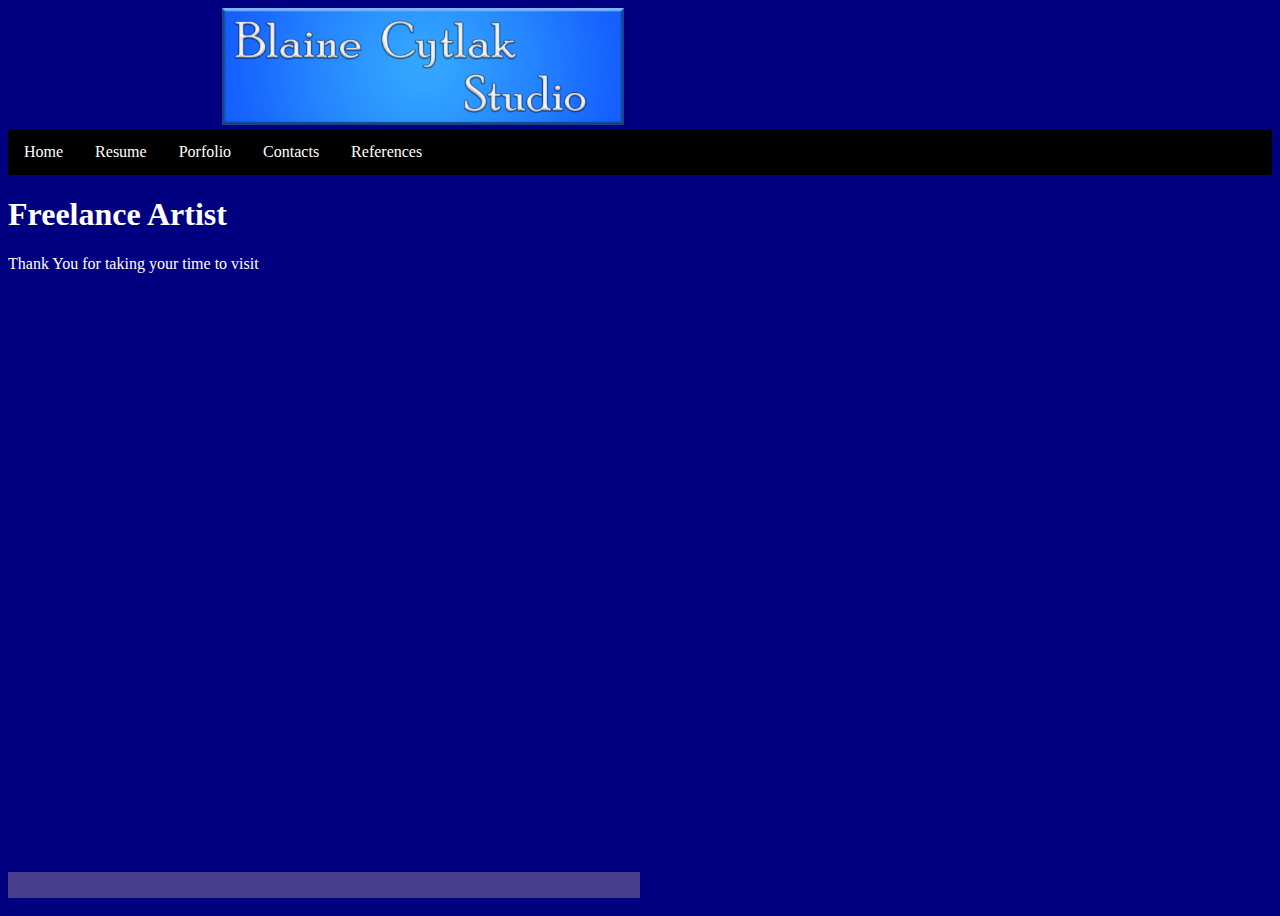
==== index.html @ 7a932452 "Organized Files" ====
<!doctype html>
<html lang="en">
<head>
<meta charset="utf-8">
<title>Blaine Cytlak's Studio</title>
<link href="CssFiles/indexCss.css" rel="stylesheet" type="text/css">
</head>

<body class ="main">
	
	<div>
	<img src="images/WebBanner.png" alt="Banner"  class ="banner "scr="/images/WebBanner.png">
<nav class ="navbar">
	<nav class="selection"><a href="#home">Home</a> </nav>
	<nav class="selection"><a href="/Websites/Resume.html">Resume</a> </nav>
	<nav class="selection"><a href="/Websites/Portfolio.html">Porfolio</a> </nav>
	<nav class="selection"><a herf="/Websites/Contacts.html">Contacts</a> </nav>
	<nav class="selection"><a herf="/Websites/Reference.html">References</a> </nav>
	</nav>
	<h1>Freelance Artist&nbsp;</h1>
	<div><p>Thank You for taking your time to visit</p></div>
	<div Class ="bottom"></div>
</div>
</body>
</html>
---- CssFiles/indexCss.css ----
@charset "utf-8";
.main {
	position: relative;
    background-color: navy;
    color: white;
    height: 900px;
}

.navbar{
    overflow: hidden;
    background-color: black;
	color: floralwhite;
	
}
.selection{
	float:left;
}
.selection a{
	display: block;
	
  	color: white;
  	text-align: center;
 	padding: 14px 16px;
  	text-decoration: none;
}
.selection a:hover
{
	background-color: #111;
}
.banner{
    width: 830px;
    height: 117px;
    object-fit: contain;
}
.bottom
{
    align-self: baseline;
    position: absolute;
	bottom: 10px;
    background-color: darkslateblue;
    height: 26px;
    width: 50%;
    text-align: center;
}
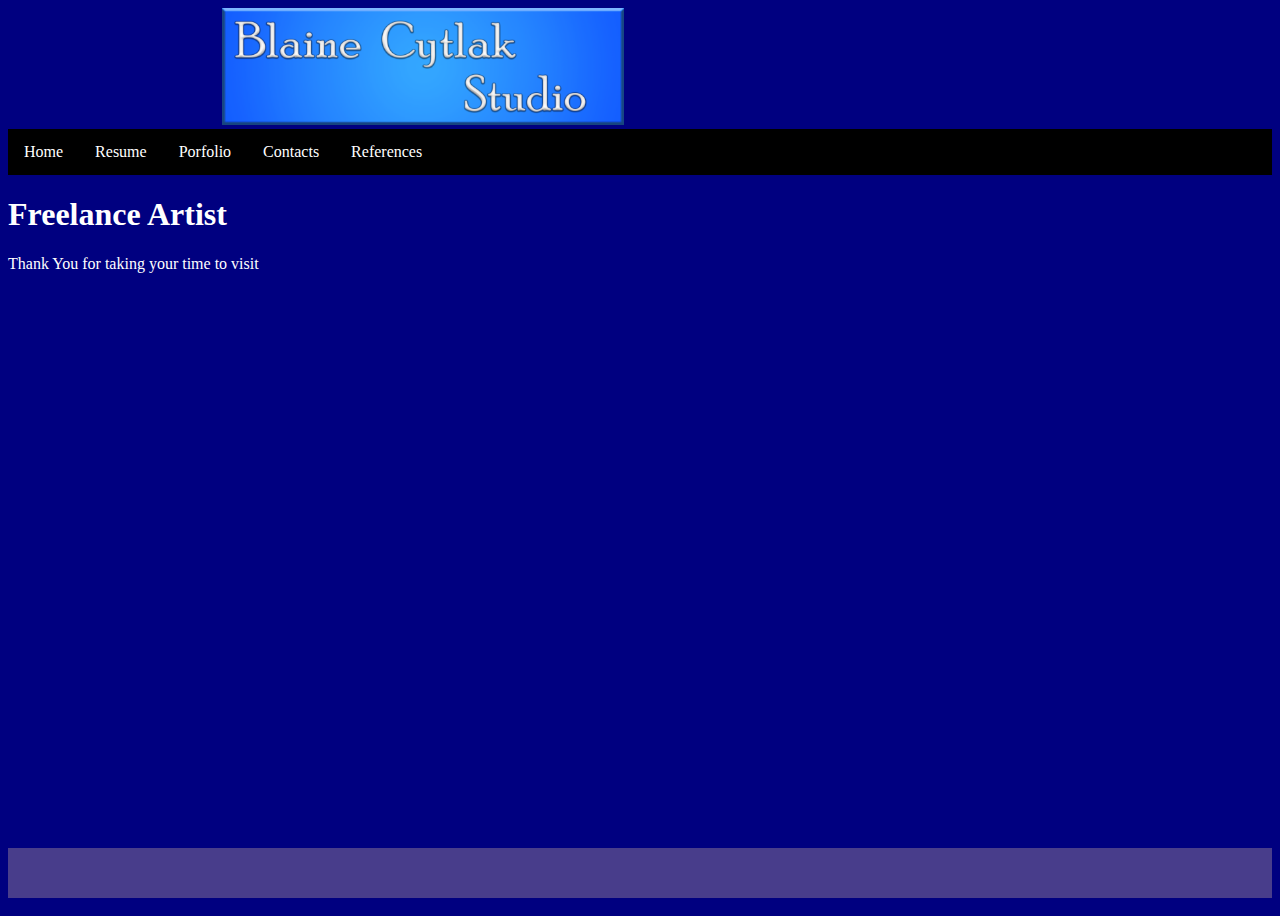
==== commit 0ba702a3: "Finishing website" ====
--- a/index.html
+++ b/index.html
@@ -7,9 +7,10 @@
 </head>
 
 <body class ="main">
-	
+	<!-- Banner -->
 	<div>
-	<img src="images/WebBanner.png" alt="Banner"  class ="banner "scr="/images/WebBanner.png">
+	<img src="images/WebBanner.png" alt="Banner"  class ="banner ">
+		<!-- Navigation bar -->
 <nav class ="navbar">
 	<nav class="selection"><a href="#home">Home</a> </nav>
 	<nav class="selection"><a href="/Websites/Resume.html">Resume</a> </nav>
@@ -17,6 +18,7 @@
 	<nav class="selection"><a herf="/Websites/Contacts.html">Contacts</a> </nav>
 	<nav class="selection"><a herf="/Websites/Reference.html">References</a> </nav>
 	</nav>
+		<!-- Greeting -->
 	<h1>Freelance Artist&nbsp;</h1>
 	<div><p>Thank You for taking your time to visit</p></div>
 	<div Class ="bottom"></div>
--- a/CssFiles/indexCss.css
+++ b/CssFiles/indexCss.css
@@ -1,17 +1,19 @@
 @charset "utf-8";
+/* Class for the main file */
 .main {
 	position: relative;
     background-color: navy;
     color: white;
     height: 900px;
 }
-
+/* Class Navigation bar */
 .navbar{
     overflow: hidden;
     background-color: black;
 	color: floralwhite;
 	
 }
+/* Classes nagigation selection */
 .selection{
 	float:left;
 }
@@ -27,18 +29,20 @@
 {
 	background-color: #111;
 }
+/* Class for the banner */
 .banner{
     width: 830px;
     height: 117px;
     object-fit: contain;
 }
+/* Class for the footer */
 .bottom
 {
     align-self: baseline;
     position: absolute;
 	bottom: 10px;
     background-color: darkslateblue;
-    height: 26px;
-    width: 50%;
+    height: 50px;
+    width: 100%;
     text-align: center;
 }
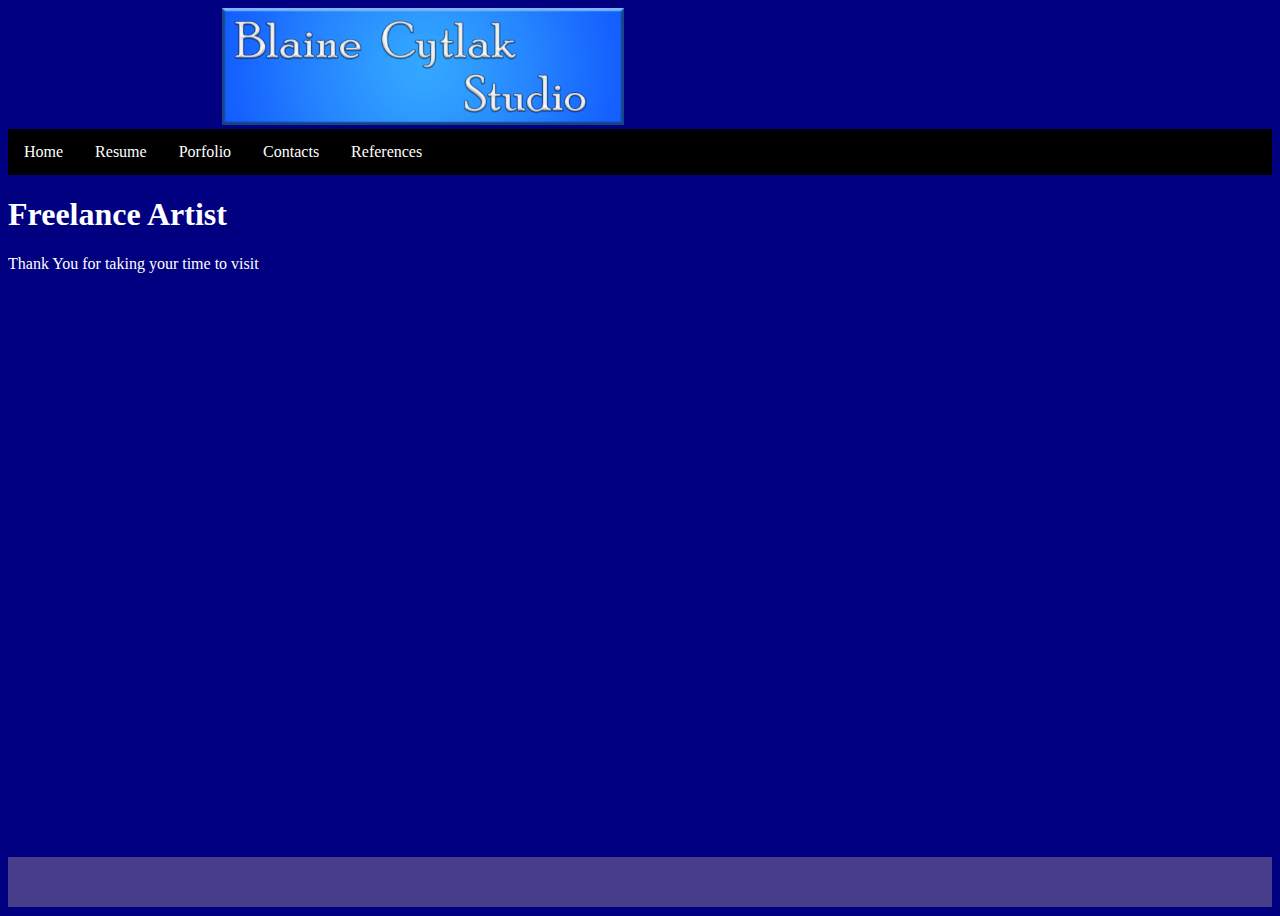
==== commit 1261f447: "link fixes" ====
--- a/index.html
+++ b/index.html
@@ -15,8 +15,8 @@
 	<nav class="selection"><a href="#home">Home</a> </nav>
 	<nav class="selection"><a href="/Websites/Resume.html">Resume</a> </nav>
 	<nav class="selection"><a href="/Websites/Portfolio.html">Porfolio</a> </nav>
-	<nav class="selection"><a herf="/Websites/Contacts.html">Contacts</a> </nav>
-	<nav class="selection"><a herf="/Websites/Reference.html">References</a> </nav>
+	<nav class="selection"><a href="/Websites/Contacts.html">Contacts</a> </nav>
+	<nav class="selection"><a href="/Websites/Reference.html">References</a> </nav>
 	</nav>
 		<!-- Greeting -->
 	<h1>Freelance Artist&nbsp;</h1>
--- a/CssFiles/indexCss.css
+++ b/CssFiles/indexCss.css
@@ -40,7 +40,7 @@
 {
     align-self: baseline;
     position: absolute;
-	bottom: 10px;
+	bottom: 1px;
     background-color: darkslateblue;
     height: 50px;
     width: 100%;
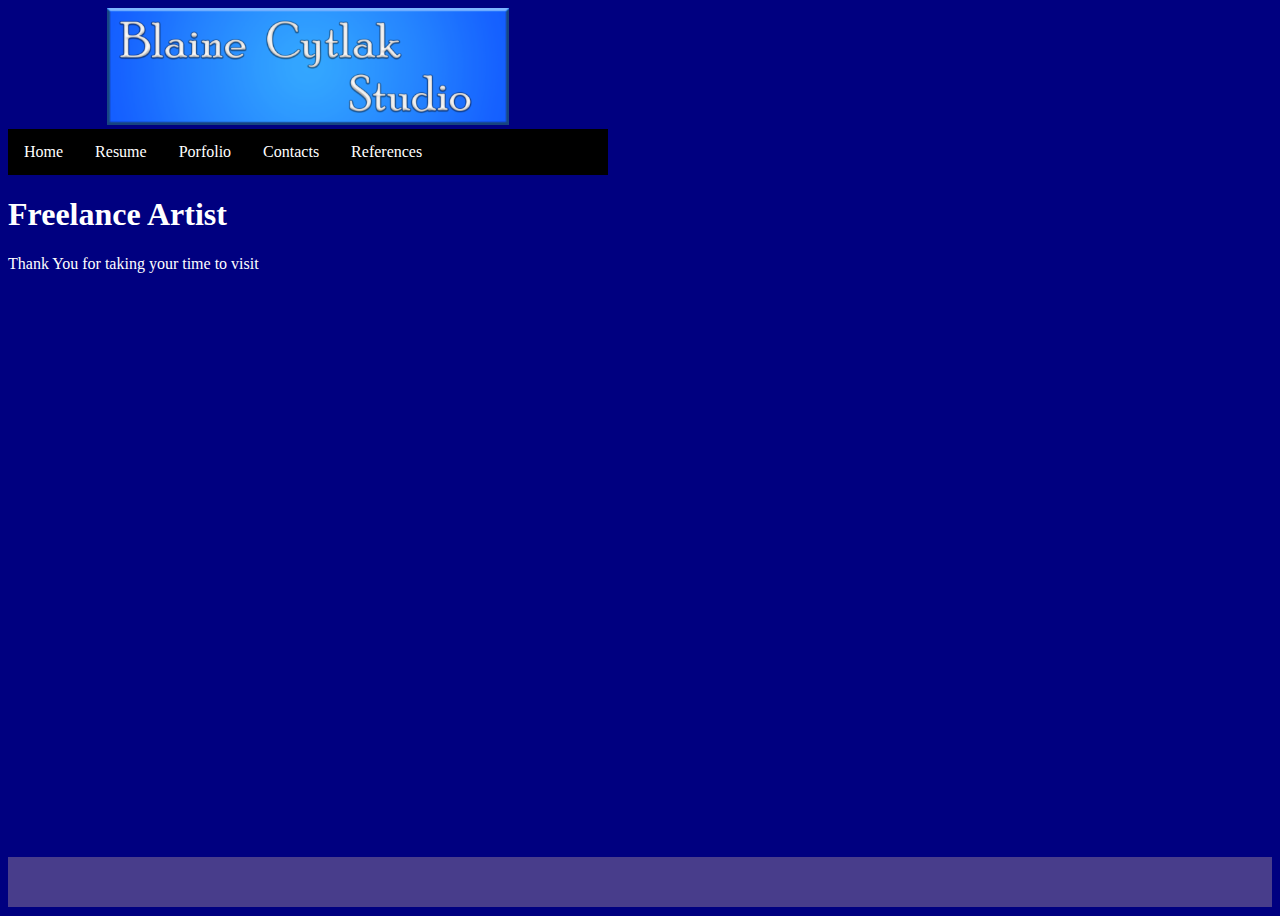
==== commit 573c66c7: "Media size" ====
--- a/index.html
+++ b/index.html
@@ -1,7 +1,7 @@
 <!doctype html>
 <html lang="en">
 <head>
-<meta charset="utf-8">
+<meta charset="utf-8" content="width=divce-width, initial-scale=1.0">
 <title>Blaine Cytlak's Studio</title>
 <link href="CssFiles/indexCss.css" rel="stylesheet" type="text/css">
 </head>
--- a/CssFiles/indexCss.css
+++ b/CssFiles/indexCss.css
@@ -19,7 +19,6 @@
 }
 .selection a{
 	display: block;
-	
   	color: white;
   	text-align: center;
  	padding: 14px 16px;
@@ -46,3 +45,15 @@
     width: 100%;
     text-align: center;
 }
+
+@media screen and (min-width : 600px )
+{
+	.navbar
+	{
+		width: 600px;
+	}
+	.banner
+	{
+		 width: 600px;
+	}
+}
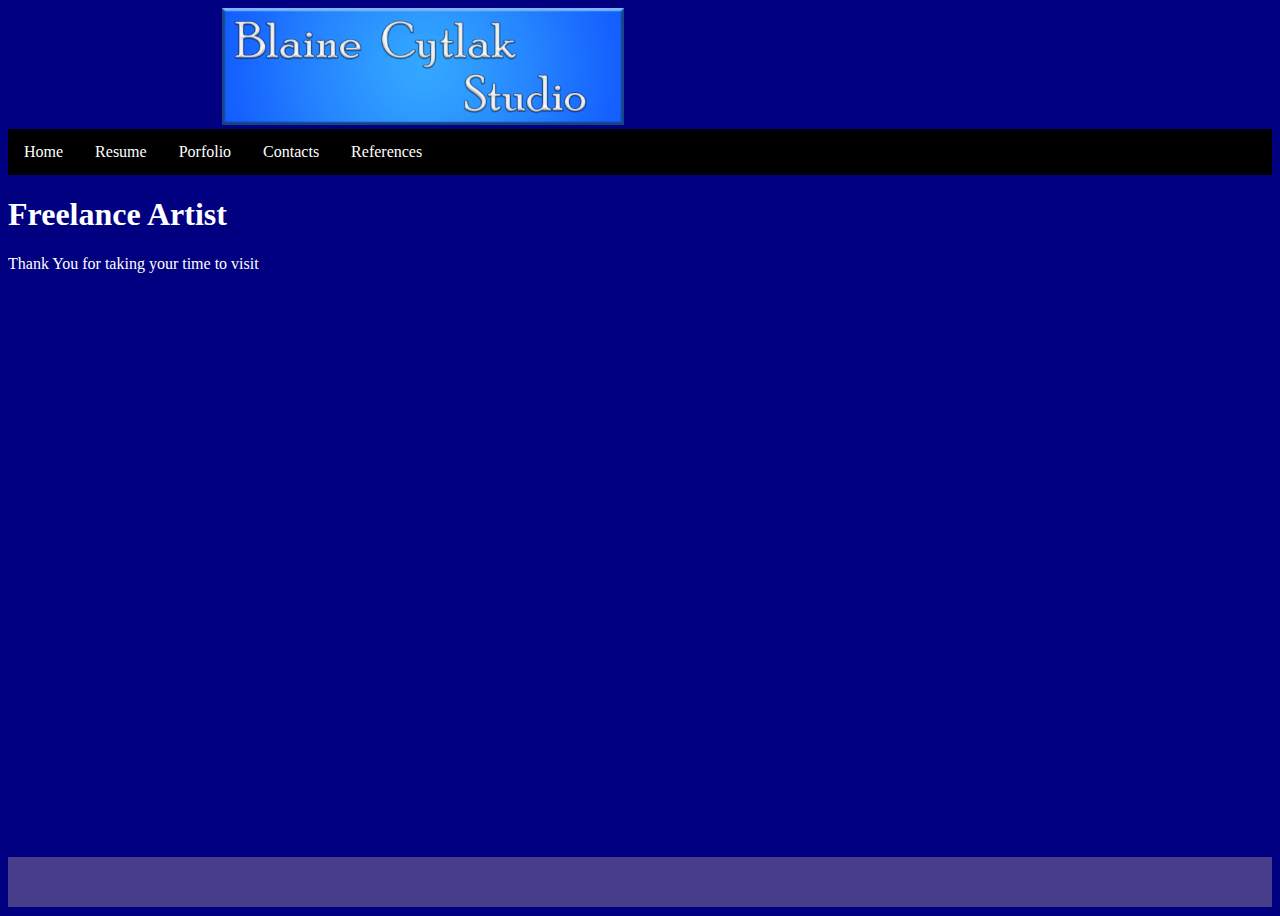
==== commit 995bba9b: "device fix" ====
--- a/index.html
+++ b/index.html
@@ -1,7 +1,7 @@
 <!doctype html>
 <html lang="en">
 <head>
-<meta charset="utf-8" content="width=divce-width, initial-scale=1.0">
+<meta charset="utf-8" content="width=device-width, initial-scale=1.0">
 <title>Blaine Cytlak's Studio</title>
 <link href="CssFiles/indexCss.css" rel="stylesheet" type="text/css">
 </head>
--- a/CssFiles/indexCss.css
+++ b/CssFiles/indexCss.css
@@ -11,6 +11,7 @@
     overflow: hidden;
     background-color: black;
 	color: floralwhite;
+	width: 100%;
 	
 }
 /* Classes nagigation selection */
@@ -45,8 +46,8 @@
     width: 100%;
     text-align: center;
 }
-
-@media screen and (min-width : 600px )
+/* media size for banner and nav */
+@media screen and (max-width : 700px )
 {
 	.navbar
 	{
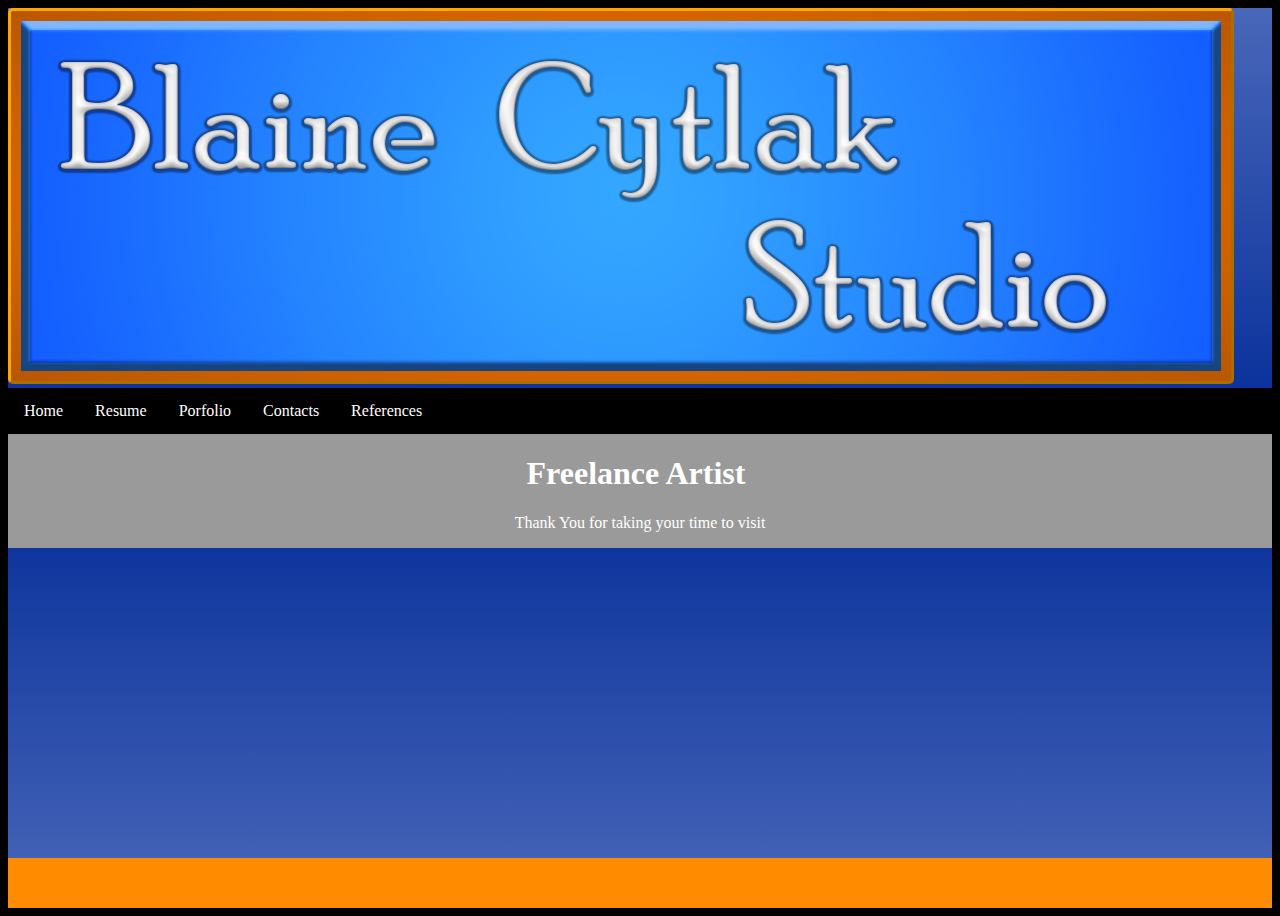
==== commit 2b4dd5cb: "Changed Index and Resume" ====
--- a/index.html
+++ b/index.html
@@ -19,8 +19,10 @@
 	<nav class="selection"><a href="/Websites/Reference.html">References</a> </nav>
 	</nav>
 		<!-- Greeting -->
+		<div class="block">
 	<h1>Freelance Artist&nbsp;</h1>
 	<div><p>Thank You for taking your time to visit</p></div>
+		</div>
 	<div Class ="bottom"></div>
 </div>
 </body>
--- a/CssFiles/indexCss.css
+++ b/CssFiles/indexCss.css
@@ -1,13 +1,19 @@
 @charset "utf-8";
+html{
+	background: #000000;
+}
+
 /* Class for the main file */
 .main {
 	position: relative;
-    background-color: navy;
+    background-image: linear-gradient(#4967B9 ,#002997 ,#4967B9);
     color: white;
     height: 900px;
 }
 /* Class Navigation bar */
 .navbar{
+	
+	top: 0px;
     overflow: hidden;
     background-color: black;
 	color: floralwhite;
@@ -31,17 +37,23 @@
 }
 /* Class for the banner */
 .banner{
-    width: 830px;
-    height: 117px;
-    object-fit: contain;
+   text-align: center;
+	background-image: radial-gradient(#FFA351,#E46B00,#B85700);
+	border-style: outset;
+	padding: 10px;
+	font-family: 'Castoro Titling', serif;
+	text-shadow: 2px 2px 2px black;
+	border-radius: 5px;
+	border-color: orange;
+	
 }
 /* Class for the footer */
 .bottom
 {
     align-self: baseline;
     position: absolute;
-	bottom: 1px;
-    background-color: darkslateblue;
+	bottom: 0px;
+    background-color: darkorange;
     height: 50px;
     width: 100%;
     text-align: center;
@@ -58,3 +70,9 @@
 		 width: 600px;
 	}
 }
+.block {
+	background: #9A9A9A;
+	position: absolute;
+	width: 100%;
+	text-align: center;
+}
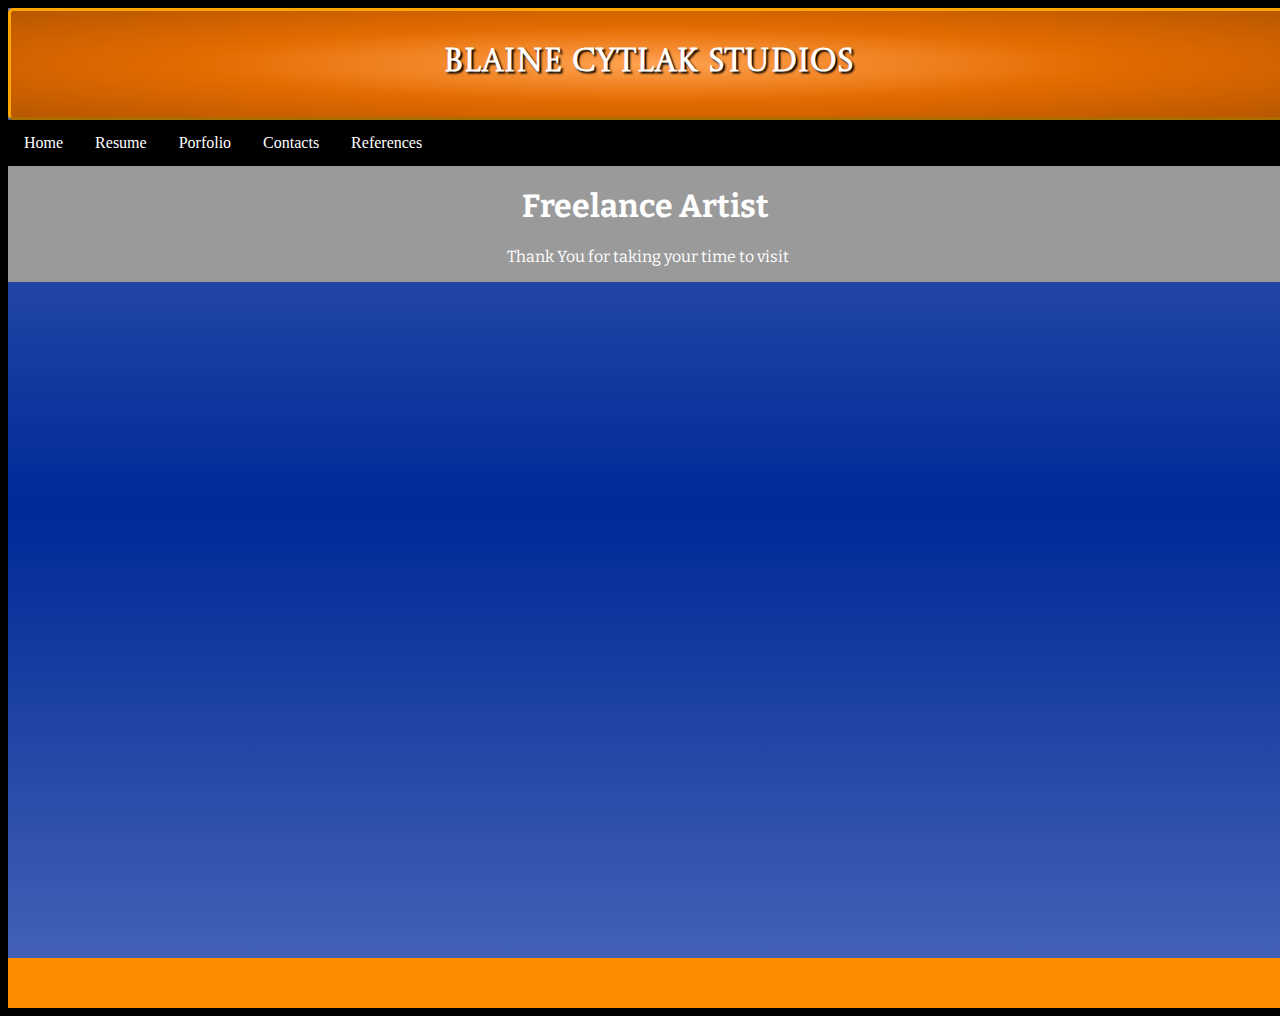
==== commit 00f74f57: "Redesign Website" ====
--- a/index.html
+++ b/index.html
@@ -4,12 +4,18 @@
 <meta charset="utf-8" content="width=device-width, initial-scale=1.0">
 <title>Blaine Cytlak's Studio</title>
 <link href="CssFiles/indexCss.css" rel="stylesheet" type="text/css">
+<link rel="stylesheet"
+          href="https://fonts.googleapis.com/css?family=Castoro Titling">
+	<link rel="stylesheet"
+          href="https://fonts.googleapis.com/css?family=Bitter">
 </head>
 
 <body class ="main">
 	<!-- Banner -->
 	<div>
-	<img src="images/WebBanner.png" alt="Banner"  class ="banner ">
+	<div class="banner">
+		<h1>Blaine Cytlak Studios</h1>
+		</div>
 		<!-- Navigation bar -->
 <nav class ="navbar">
 	<nav class="selection"><a href="#home">Home</a> </nav>
@@ -18,6 +24,7 @@
 	<nav class="selection"><a href="/Websites/Contacts.html">Contacts</a> </nav>
 	<nav class="selection"><a href="/Websites/Reference.html">References</a> </nav>
 	</nav>
+		
 		<!-- Greeting -->
 		<div class="block">
 	<h1>Freelance Artist&nbsp;</h1>
--- a/CssFiles/indexCss.css
+++ b/CssFiles/indexCss.css
@@ -2,13 +2,13 @@
 html{
 	background: #000000;
 }
-
 /* Class for the main file */
 .main {
 	position: relative;
     background-image: linear-gradient(#4967B9 ,#002997 ,#4967B9);
     color: white;
-    height: 900px;
+    height: 1000px;
+	width: 100%;
 }
 /* Class Navigation bar */
 .navbar{
@@ -75,4 +75,5 @@
 	position: absolute;
 	width: 100%;
 	text-align: center;
+	font-family: 'Bitter', serif;
 }
